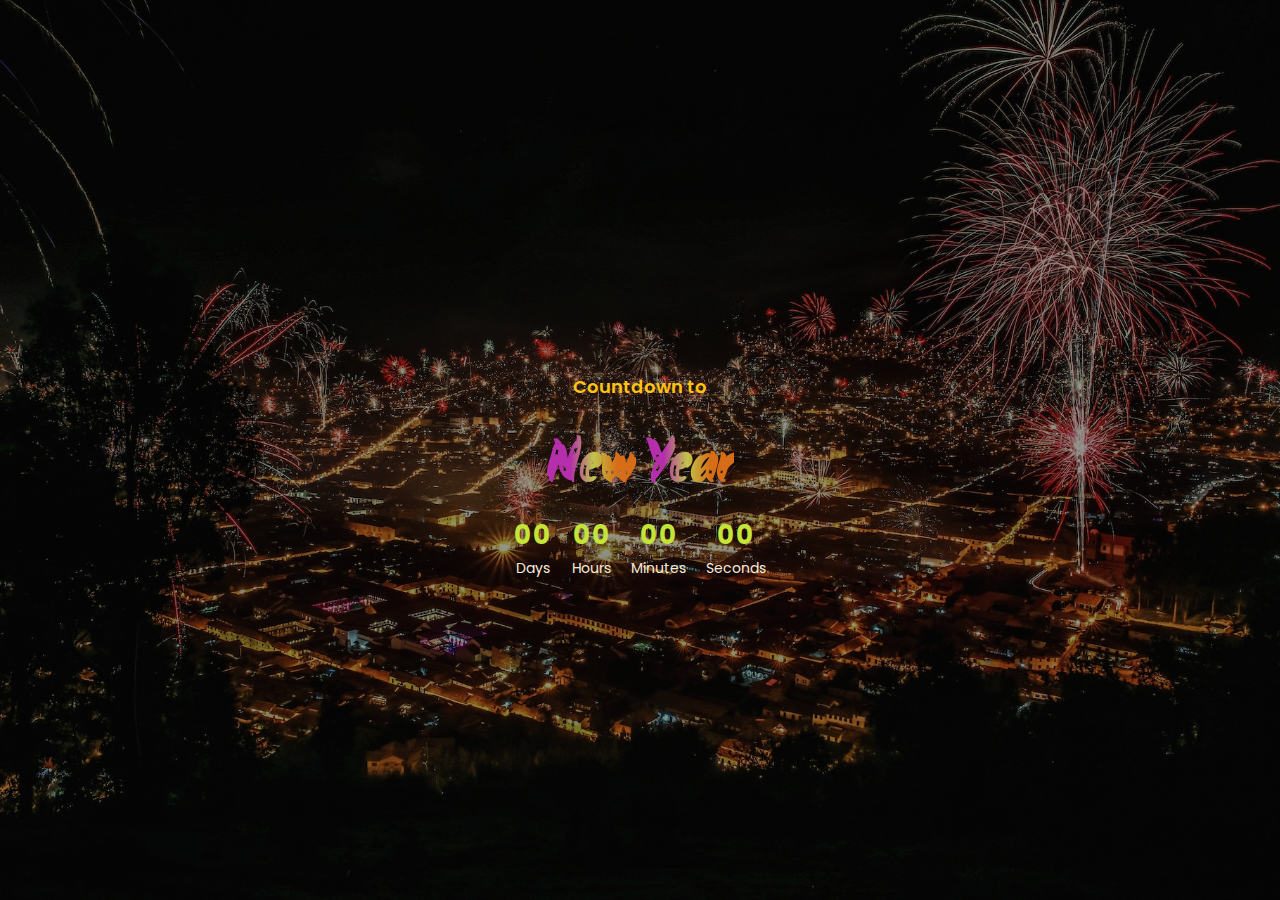
==== 01_Countdown Timer/index.html @ 6e97cc66 "styling part" ====
<!DOCTYPE html>
<html lang="en">

<head>
    <meta charset="UTF-8">
    <meta http-equiv="X-UA-Compatible" content="IE=edge">
    <meta name="viewport" content="width=device-width, initial-scale=1.0">
    <title>Project 01 :Countdown Timer</title>
    <link rel="stylesheet" href="style.css">
</head>

<body>

    <div class="counter">
        <p>Countdown to</p>
        <h2 class="newyear">New Year</h2>

        <div class="box">
            <div class="days">
                <h2>00</h2>
                <small>Days</small>
            </div>

            <div class="hours">
                <h2>00</h2>
                <small>Hours</small>
            </div>

            <div class="minutes">
                <h2>00 </h2>
                <small>Minutes</small>
            </div>

            <div class="seconds">
                <h2>00 </h2>
                <small>Seconds</small>
            </div>

        </div>

    </div>

    <script src="./index.js"></script>
</body>

</html>
---- 01_Countdown Timer/style.css ----
@import url('https://fonts.googleapis.com/css2?family=Akronim&family=Poppins:wght@100;200;300;400;500;600;700;800;900&display=swap');


* {
    padding: 0;
    margin: 0;
    box-sizing: border-box;
    font-family: 'Akronim', cursive;
    font-family: 'Poppins', sans-serif;

}

body {
    width: 100vw;
    height: 100vh;
    display: flex;
    justify-content: center;
    align-items: center;
    background: linear-gradient(rgba(0, 0, 0, 0.4), rgba(0, 0, 0, 0.4)), url(./images/new\ year.jpg);
    background-size: cover;
}

.counter {
    display: flex;
    justify-content: center;
    align-items: center;
    flex-direction: column;
    margin-top: 30px;
}

.box {
    width: 50px;
    height: 50px;
    display: flex;
    justify-content: center;
    align-items: center;
    text-align: center;
    gap: 20px;
}

p {
    font-size: 13px;
    font-weight: 600;
    color: #FFC312;
}

.counter>h2 {
    font-size: 40px;
    font-family: 'Akronim', cursive;
    margin-top: 20px;
    background: rgb(181, 46, 172);
    background: linear-gradient(90deg, rgba(181, 46, 172, 1) 25%, rgba(192, 197, 76, 1) 50%, rgba(215, 109, 22, 1) 75%);
    color: transparent;
    -webkit-background-clip: text;
    background-size: 50% 50%;
    animation: text 2s ease infinite;
}

@keyframes text {
    0% {
        background-position: 0%;
        transform: translateY(4px);
    }

    50% {
        background-position: 100%;
        transform: translateY(-4px);

    }

    100% {
        background-position: 0%;
        transform: translateY(4px);

    }
}

.box h2 {
    font-size: 18px;
    margin-top: 30px;
    color: #C4E538;
    letter-spacing: 2px;
}

.box small{
    font-size: 10px;
    color: antiquewhite;
}


@media (min-width:576px){

.counter>h2 {
      font-size: 50px;
}

p {
    font-size: 15px;
}

.box h2{
    font-size: 22px;
}

.box small{
    font-size: 12px;
}

}

@media (min-width:768px){

    .counter>h2 {
          font-size: 60px;
    }
    
    p {
        font-size: 18px;
    }
    
    .box h2{
        font-size: 26px;
    }
    
    .box small{
        font-size: 14px;
    }
    
    }
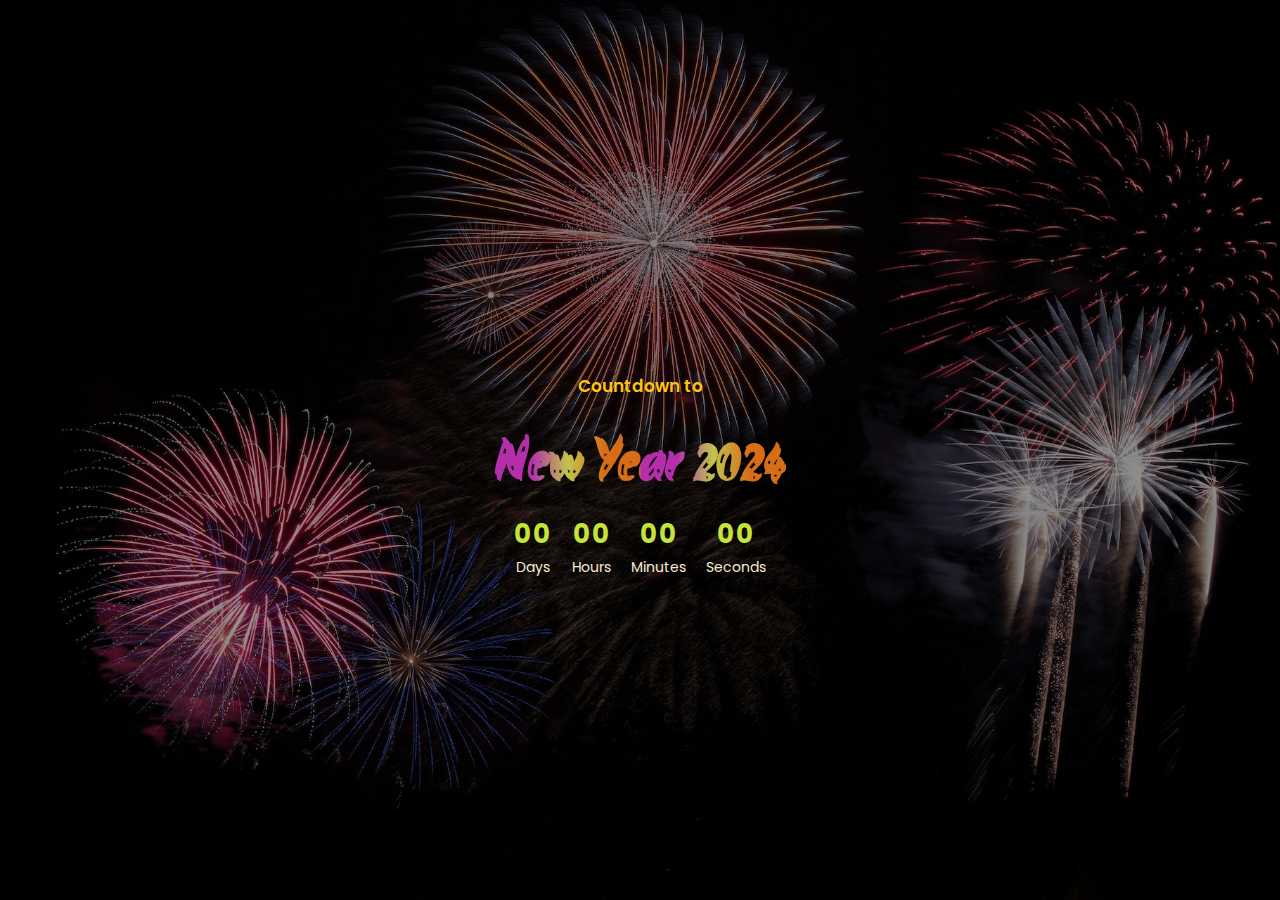
==== commit f23b8510: "year change" ====
--- a/01_Countdown Timer/index.html
+++ b/01_Countdown Timer/index.html
@@ -13,26 +13,26 @@
 
     <div class="counter">
         <p>Countdown to</p>
-        <h2 class="newyear">New Year</h2>
+        <h2 class="newyear">New Year 2024</h2>
 
         <div class="box">
-            <div class="days">
-                <h2>00</h2>
+            <div>
+                <h2 id="days">00</h2>
                 <small>Days</small>
             </div>
 
-            <div class="hours">
-                <h2>00</h2>
+            <div >
+                <h2 id="hours">00</h2>
                 <small>Hours</small>
             </div>
 
-            <div class="minutes">
-                <h2>00 </h2>
+            <div >
+                <h2 id="minutes">00 </h2>
                 <small>Minutes</small>
             </div>
 
-            <div class="seconds">
-                <h2>00 </h2>
+            <div>
+                <h2 id="seconds">00 </h2>
                 <small>Seconds</small>
             </div>
 
--- a/01_Countdown Timer/style.css
+++ b/01_Countdown Timer/style.css
@@ -16,7 +16,7 @@
     display: flex;
     justify-content: center;
     align-items: center;
-    background: linear-gradient(rgba(0, 0, 0, 0.4), rgba(0, 0, 0, 0.4)), url(./images/new\ year.jpg);
+    background: linear-gradient(rgba(0, 0, 0, 0.4), rgba(0, 0, 0, 0.4)), url(./images/NewYear.jpg);
     background-size: cover;
 }
 
@@ -59,18 +59,18 @@
 @keyframes text {
     0% {
         background-position: 0%;
-        transform: translateY(4px);
+        transform: translateY(2px);
     }
 
     50% {
         background-position: 100%;
-        transform: translateY(-4px);
+        transform: translateY(-2px);
 
     }
 
     100% {
         background-position: 0%;
-        transform: translateY(4px);
+        transform: translateY(2px);
 
     }
 }
@@ -99,7 +99,7 @@
 }
 
 .box h2{
-    font-size: 22px;
+    font-size: 21px;
 }
 
 .box small{
@@ -115,7 +115,7 @@
     }
     
     p {
-        font-size: 18px;
+        font-size: 17px;
     }
     
     .box h2{
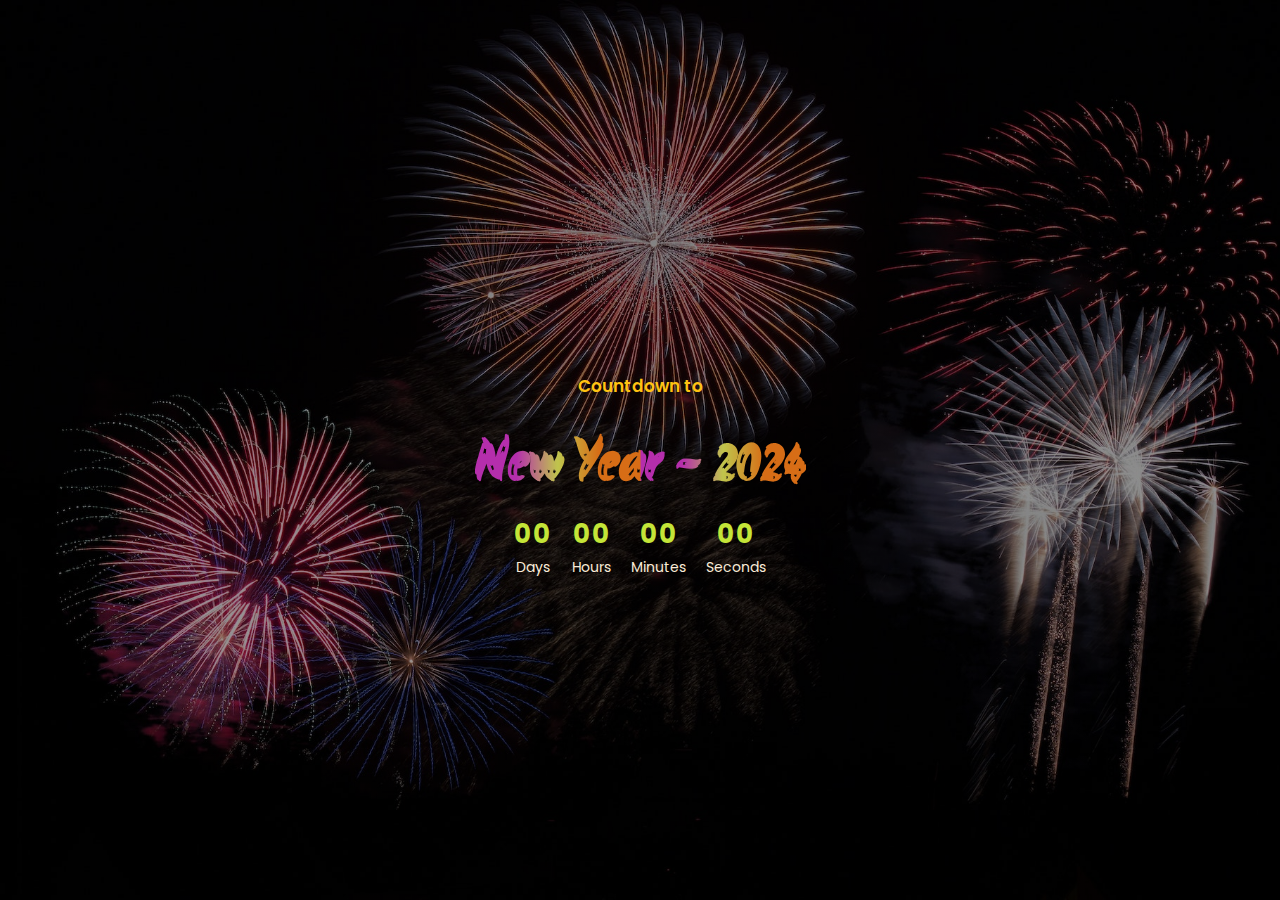
==== commit c3f2d8bf: "text change" ====
--- a/01_Countdown Timer/index.html
+++ b/01_Countdown Timer/index.html
@@ -13,7 +13,7 @@
 
     <div class="counter">
         <p>Countdown to</p>
-        <h2 class="newyear">New Year 2024</h2>
+        <h2 class="newyear">New Year - 2024</h2>
 
         <div class="box">
             <div>
